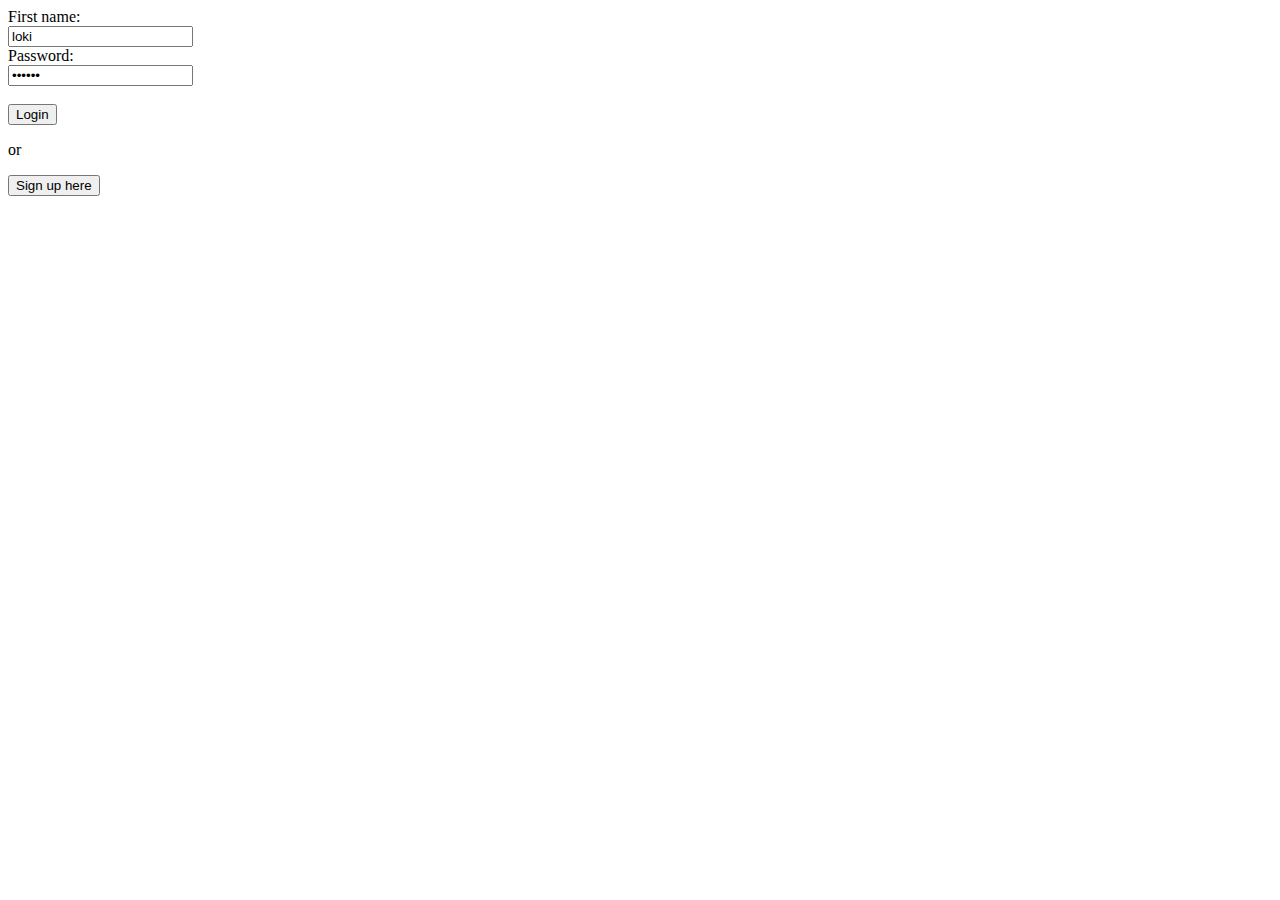
==== final_project/flask_jwt_rest_server/static/index.html @ cd324c7c "Changes" ====
<!DOCTYPE html> <html> <head>
		<link rel="stylesheet" href="style.css">
		<script src="https://code.jquery.com/jquery-3.6.0.js" integrity="sha256-H+K7U5CnXl1h5ywQfKtSj8PCmoN9aaq30gDh27Xc0jk=" 
			     crossorigin="anonymous"></script>
		     <script src="/static/cis444.js"></script> </head> <body> <script> function send_form(){ $.post("/open_api/login", { 
		"firstname":$('#fname').val(),
				"password":$('#password').val()}, function(data, textStatus) {
						//this gets called when browser receives response from server
						console.log(data.token);
						//Set global JWT
						jwt = data.token;
						//make secure call with the jwt
						get_books();
					}, "json").fail( function(response) {
						//this gets called if the server throws an error
						console.log("error"); console.log(response);
					});
				return false;
			}


			function create_form() {$.post("/open_api/create_user", { "2firstname":$('#2fname').val(),"2password":$('#2password').val()})}

			function signup_redirect(){ $('#login').hide(); $('#create_username').show(); $('#signup_create').hide(); $('#login_redirect').show();
			}
      
      function login_show(){ $('#login').show(); $('#create_username').hide(); $('#signup_create').show(); $('#login_redirect').hide();
			}
	
			function get_books(){
				 //make secure call with the jwt
				secure_get_with_token("/secure_api/get_books", {} , function(data){
					console.log(data.pass_back);
					$('#login').hide(); 
					$('#create_username').hide();
					$('#signup_create').hide();
						},
	                                                function(err){ console.log(err) });
			}
			

		</script> <div id="create_username" style="display:none"><form><lable for="2fname">First name:</label><br><input type="text" id="2fname" name="2fname" 
		value=""><br>
			<label for="2password">Password:</lable><br> <input type="password" id="2password" name="password" value=""><br><br> <input type="submit" 
				value="Create account" onclick="return create_form();"><p>or</p></div> <button id="login_redirect" style="display:none" onclick="login_show();">Login here</button>
		<div id="login"> <form > <label for="fname">First name:</label><br> <input type="text" id="fname" name="fname" value="loki"><br> <label 
	  			for="password">Password:</label><br> <input type="password" id="password" name="password" value="authme"><br><br> <input type="submit" 
	  			value="Login" onclick="return send_form();"> </form>
	    	
			<p>or </p></div><button id="signup_create" onclick="signup_redirect();">Sign up here</button>
			</form>	
	     </body>
	</html>
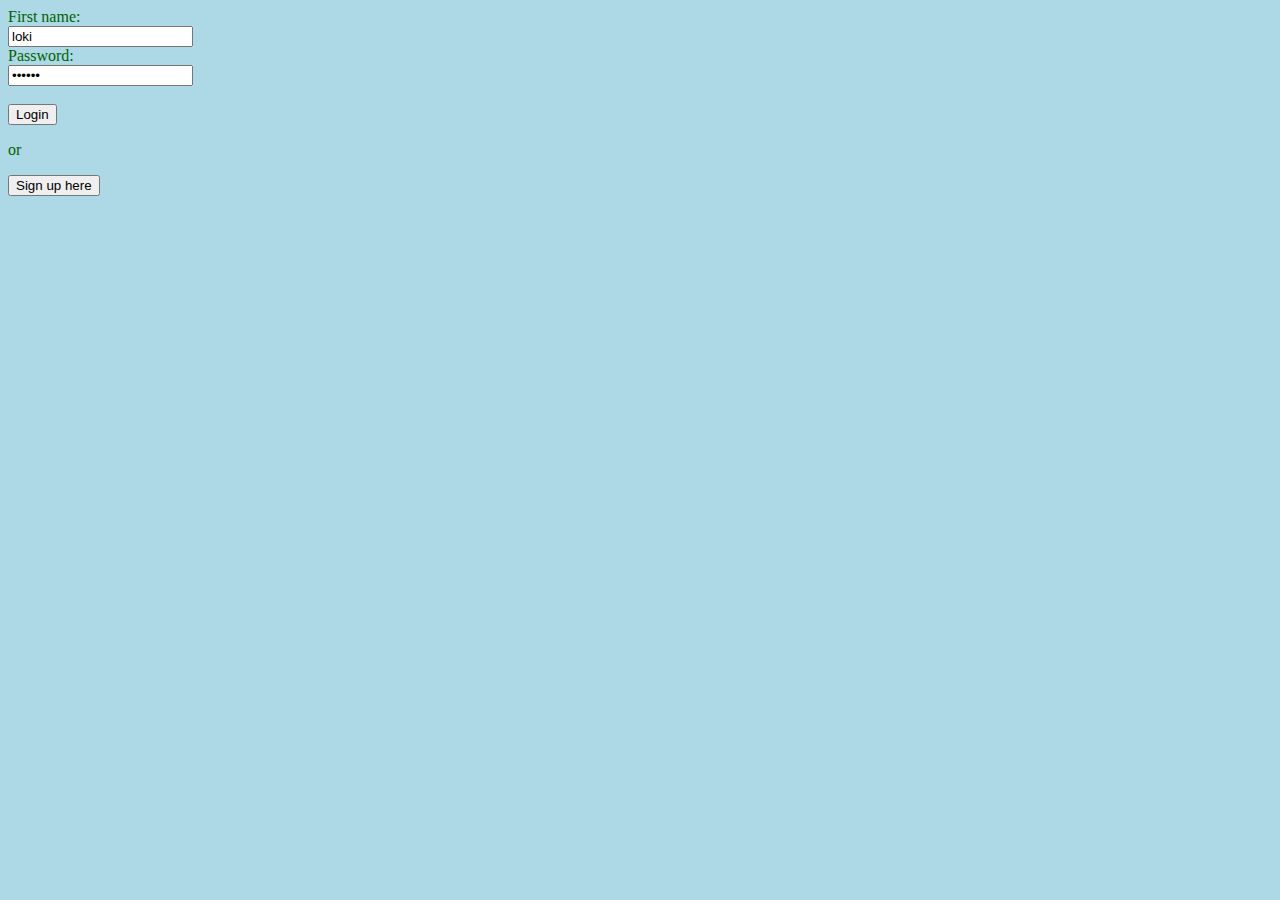
==== commit 4a9189de: "Changes" ====
--- a/final_project/flask_jwt_rest_server/static/index.html
+++ b/final_project/flask_jwt_rest_server/static/index.html
@@ -39,7 +39,8 @@
 			}
 			
 
-		</script> <div id="create_username" style="display:none"><form><lable for="2fname">First name:</label><br><input type="text" id="2fname" name="2fname" 
+		     </script>
+		     <div id="create_username" style="display:none"><form><lable for="2fname">First name:</label><br><input type="text" id="2fname" name="2fname" 
 		value=""><br>
 			<label for="2password">Password:</lable><br> <input type="password" id="2password" name="password" value=""><br><br> <input type="submit" 
 				value="Create account" onclick="return create_form();"><p>or</p></div> <button id="login_redirect" style="display:none" onclick="login_show();">Login here</button>
--- a/final_project/flask_jwt_rest_server/static/style.css
+++ b/final_project/flask_jwt_rest_server/static/style.css
@@ -0,0 +1,8 @@
+body {
+	background-color: lightblue;
+}
+
+#login {
+	color: darkgreen;
+}
+
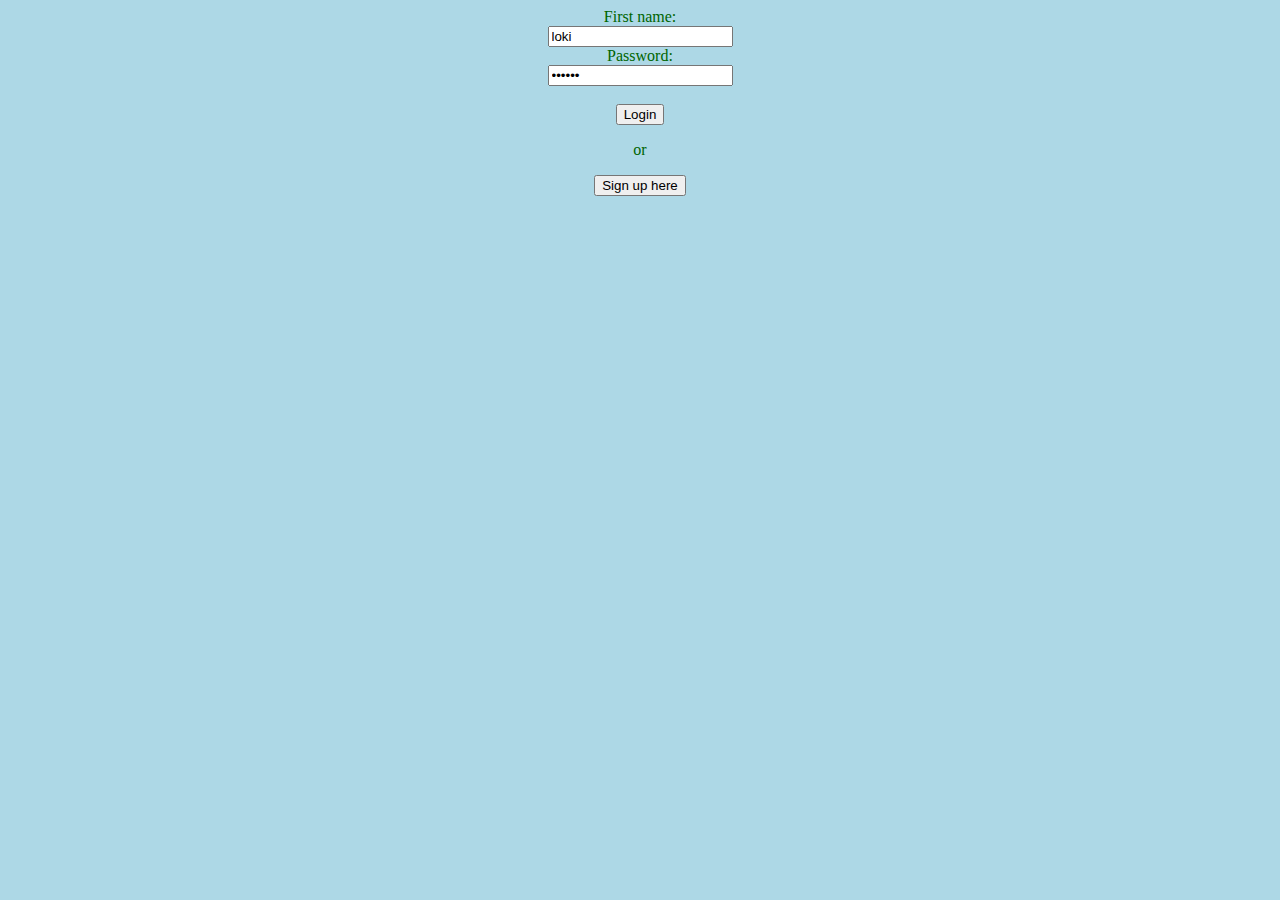
==== commit 3b830849: "Changes" ====
--- a/final_project/flask_jwt_rest_server/static/index.html
+++ b/final_project/flask_jwt_rest_server/static/index.html
@@ -40,7 +40,7 @@
 			
 
 		     </script>
-		     <div id="create_username" style="display:none"><form><lable for="2fname">First name:</label><br><input type="text" id="2fname" name="2fname" 
+		     <center> <div id="create_username" style="display:none"><form><lable for="2fname">First name:</label><br><input type="text" id="2fname" name="2fname" 
 		value=""><br>
 			<label for="2password">Password:</lable><br> <input type="password" id="2password" name="password" value=""><br><br> <input type="submit" 
 				value="Create account" onclick="return create_form();"><p>or</p></div> <button id="login_redirect" style="display:none" onclick="login_show();">Login here</button>
@@ -48,7 +48,7 @@
 	  			for="password">Password:</label><br> <input type="password" id="password" name="password" value="authme"><br><br> <input type="submit" 
 	  			value="Login" onclick="return send_form();"> </form>
 	    	
-			<p>or </p></div><button id="signup_create" onclick="signup_redirect();">Sign up here</button>
+			<p>or </p></div><button id="signup_create" onclick="signup_redirect();">Sign up here</button></center>
 			</form>	
 	     </body>
 	</html>
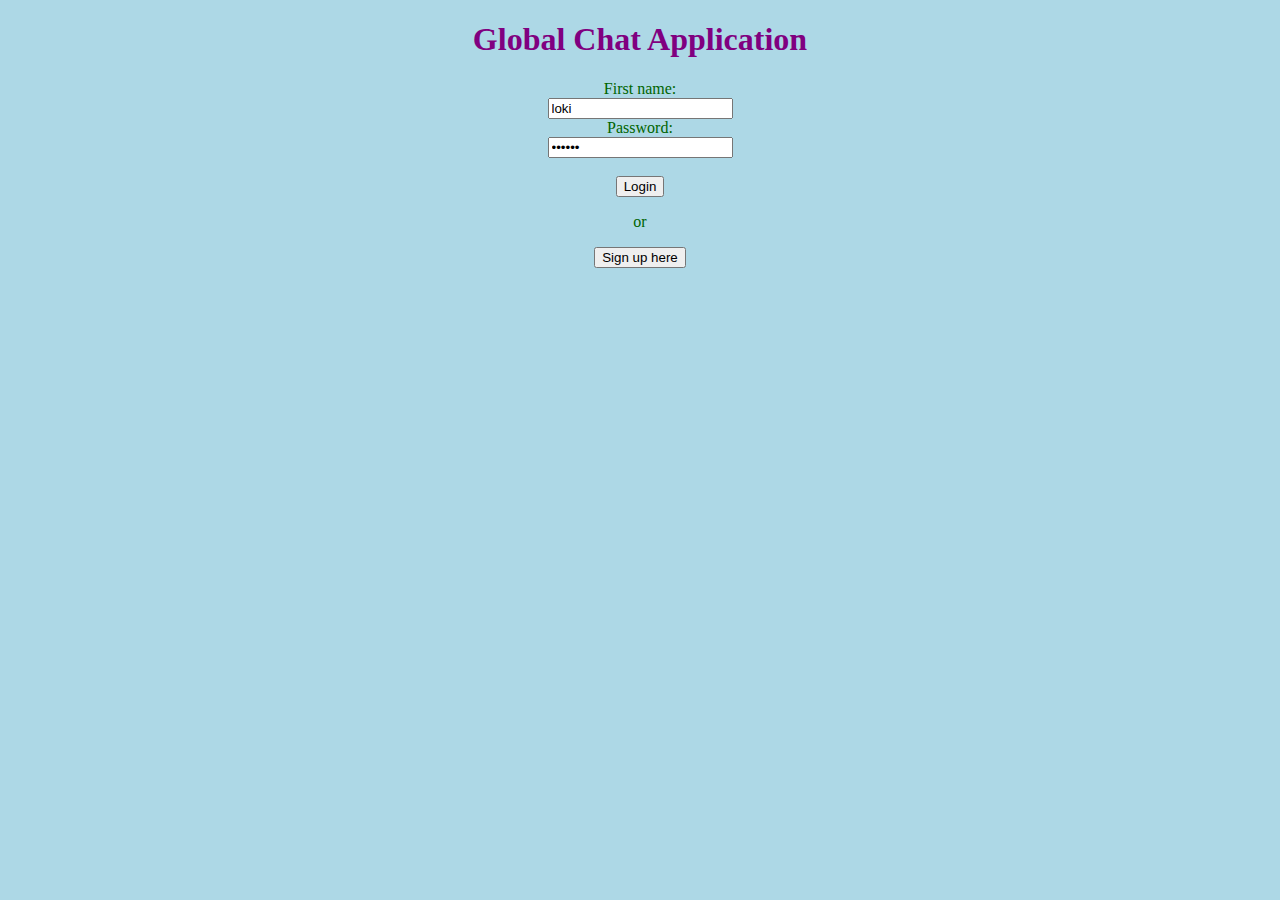
==== commit 95e96a92: "Changes" ====
--- a/final_project/flask_jwt_rest_server/static/index.html
+++ b/final_project/flask_jwt_rest_server/static/index.html
@@ -40,6 +40,7 @@
 			
 
 		     </script>
+		     <center><h1>Global Chat Application</h1></center>
 		     <center> <div id="create_username" style="display:none"><form><lable for="2fname">First name:</label><br><input type="text" id="2fname" name="2fname" 
 		value=""><br>
 			<label for="2password">Password:</lable><br> <input type="password" id="2password" name="password" value=""><br><br> <input type="submit" 
--- a/final_project/flask_jwt_rest_server/static/style.css
+++ b/final_project/flask_jwt_rest_server/static/style.css
@@ -6,3 +6,7 @@
 	color: darkgreen;
 }
 
+h1 {
+	color: purple !important;
+	font-weight: bold !important;
+}
